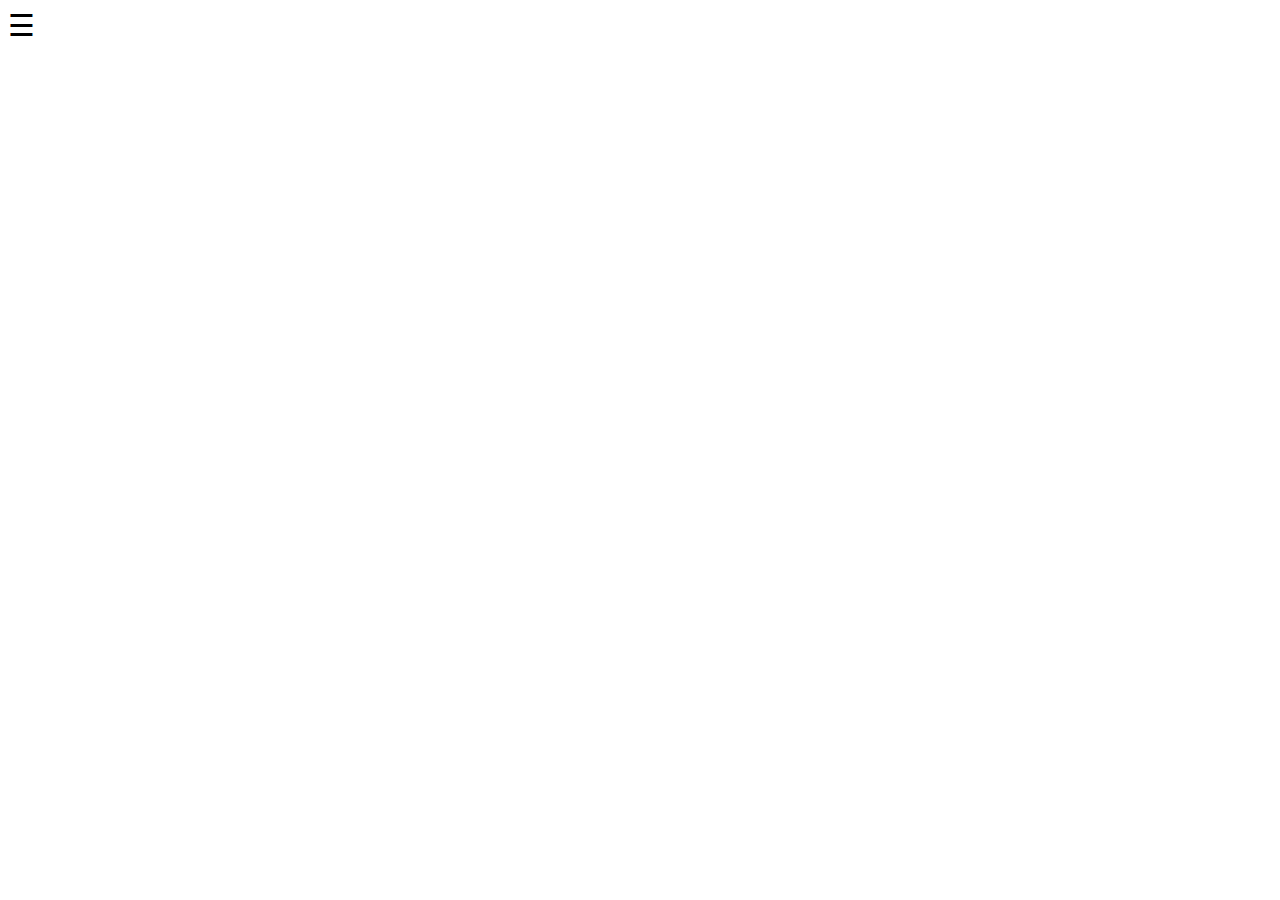
==== About.html @ 6cbe9a21 "Update About.html" ====
<!DOCTYPE html>
<html>
<head>
<meta name="viewport" content="width=device-width, initial-scale=1">
<style>
body {
  font-family: "Lato", sans-serif;
}

.sidenav {
  height: 100%;
  width: 0;
  position: fixed;
  z-index: 1;
  top: 0;
  left: 0;
  background-color: #111;
  overflow-x: hidden;
  transition: 0.5s;
  padding-top: 60px;
}

.sidenav a {
  padding: 8px 8px 8px 32px;
  text-decoration: none;
  font-size: 25px;
  color: #818181;
  display: block;
  transition: 0.3s;
}

.sidenav a:hover {
  color: #f1f1f1;
}

.sidenav .closebtn {
  position: absolute;
  top: 0;
  right: 25px;
  font-size: 36px;
  margin-left: 50px;
}

@media screen and (max-height: 450px) {
  .sidenav {padding-top: 15px;}
  .sidenav a {font-size: 18px;}
}
</style>
</head>
<body>
<div id="mySidenav" class="sidenav">
  <a href="javascript:void(0)" class="closebtn" onclick="closeNav()">&times;</a>
  <a href="index">Home</a>
  
  
</div>



<span style="font-size:30px;cursor:pointer" onclick="openNav()">&#9776; </span>

<script>
function openNav() {
  document.getElementById("mySidenav").style.width = "250px";
}

function closeNav() {
  document.getElementById("mySidenav").style.width = "0";
}
</script>
 
</body>
</html>
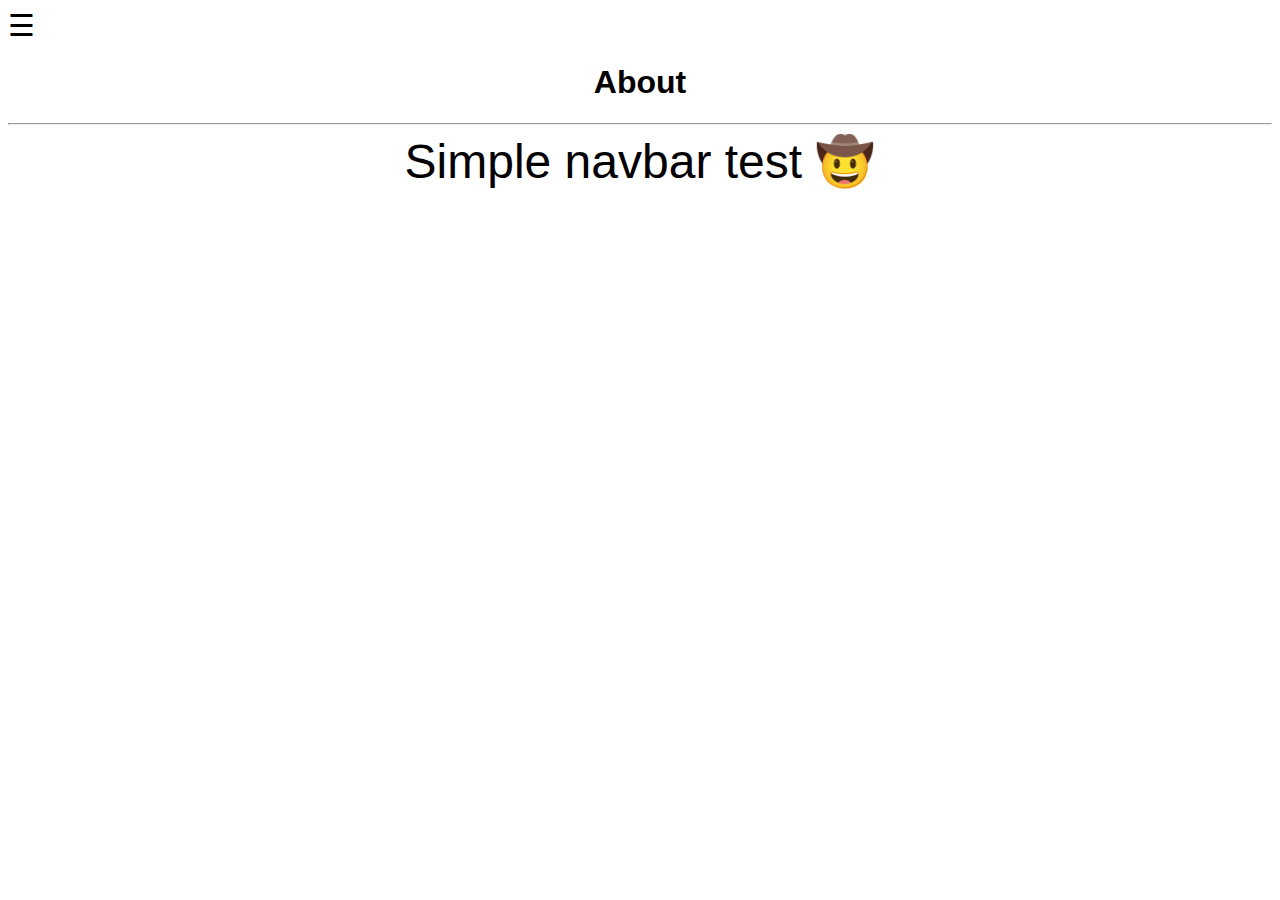
==== commit 7dfda170: "Update About.html" ====
--- a/About.html
+++ b/About.html
@@ -48,6 +48,7 @@
 </style>
 </head>
 <body>
+  
 <div id="mySidenav" class="sidenav">
   <a href="javascript:void(0)" class="closebtn" onclick="closeNav()">&times;</a>
   <a href="index">Home</a>
@@ -69,5 +70,8 @@
 }
 </script>
  
+<center><h1>About</h1>
+  <hr></hr>
+  <font size="+5">Simple navbar test 🤠</font></center>
 </body>
 </html> 
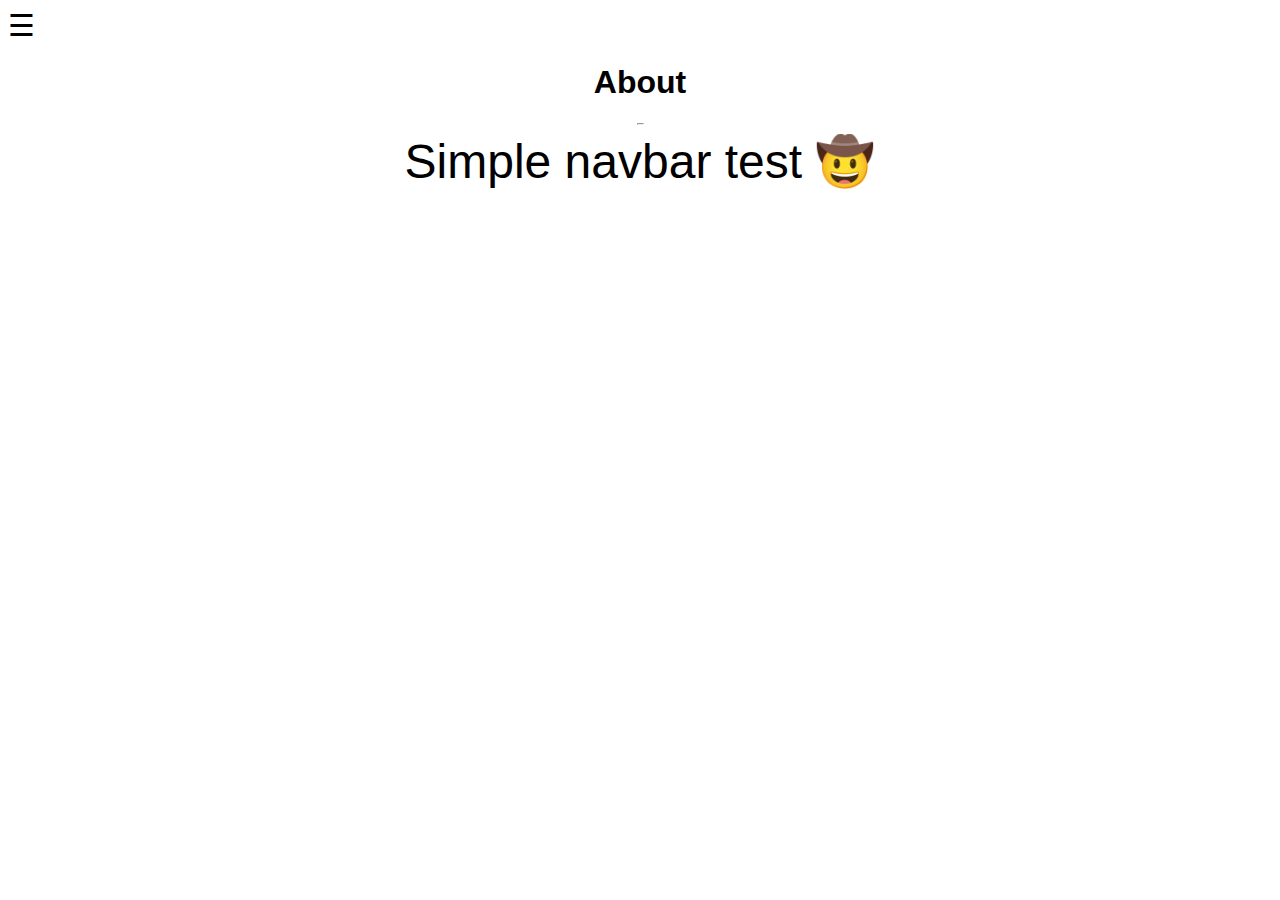
==== commit 4885df30: "Update About.html" ====
--- a/About.html
+++ b/About.html
@@ -71,7 +71,7 @@
 </script>
  
 <center><h1>About</h1>
-  <hr></hr>
+  <hr width="5"></hr>
   <font size="+5">Simple navbar test 🤠</font></center>
 </body>
 </html> 
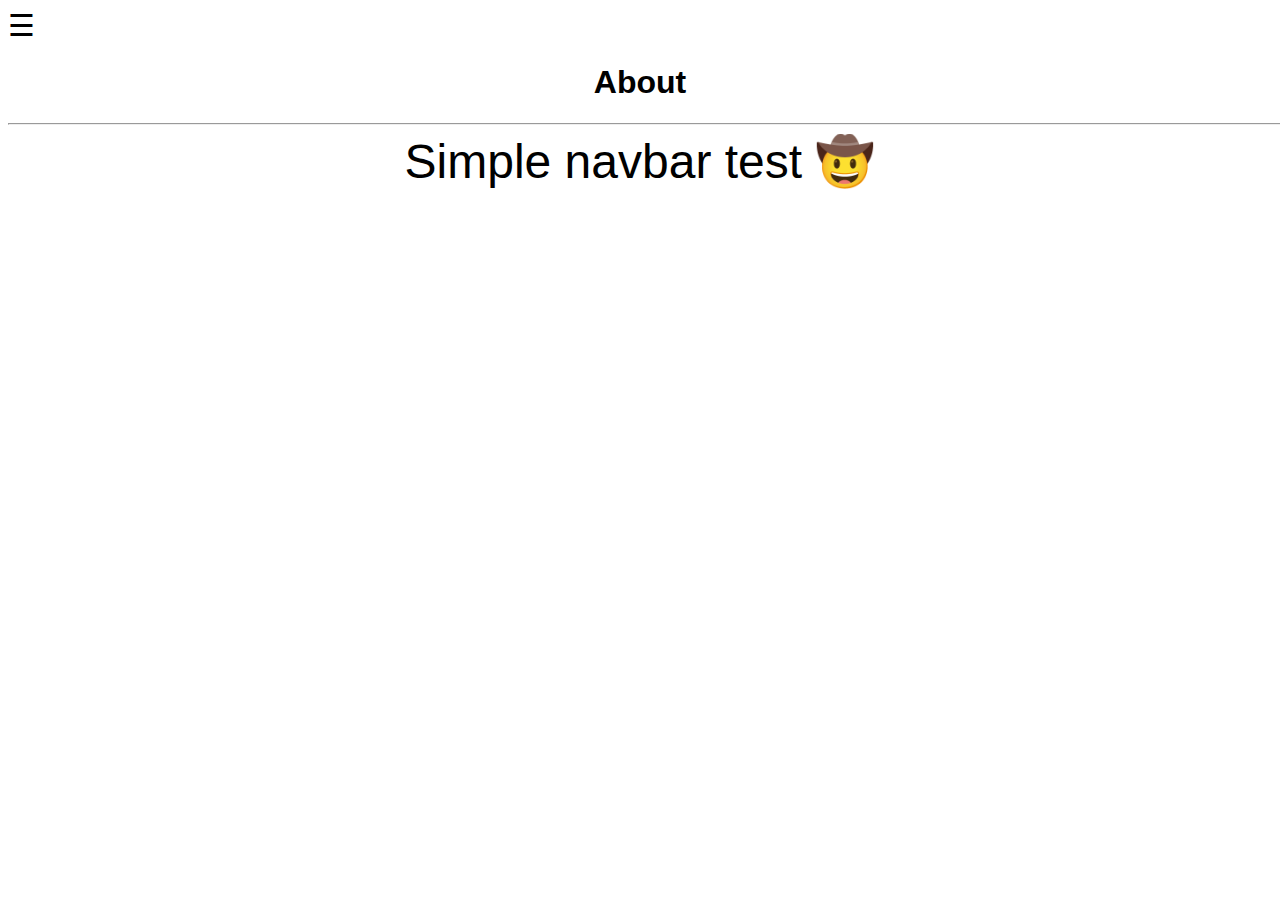
==== commit eaf36641: "Update About.html" ====
--- a/About.html
+++ b/About.html
@@ -71,7 +71,7 @@
 </script>
  
 <center><h1>About</h1>
-  <hr width="5"></hr>
+  <hr width="2500"></hr>
   <font size="+5">Simple navbar test 🤠</font></center>
 </body>
 </html> 
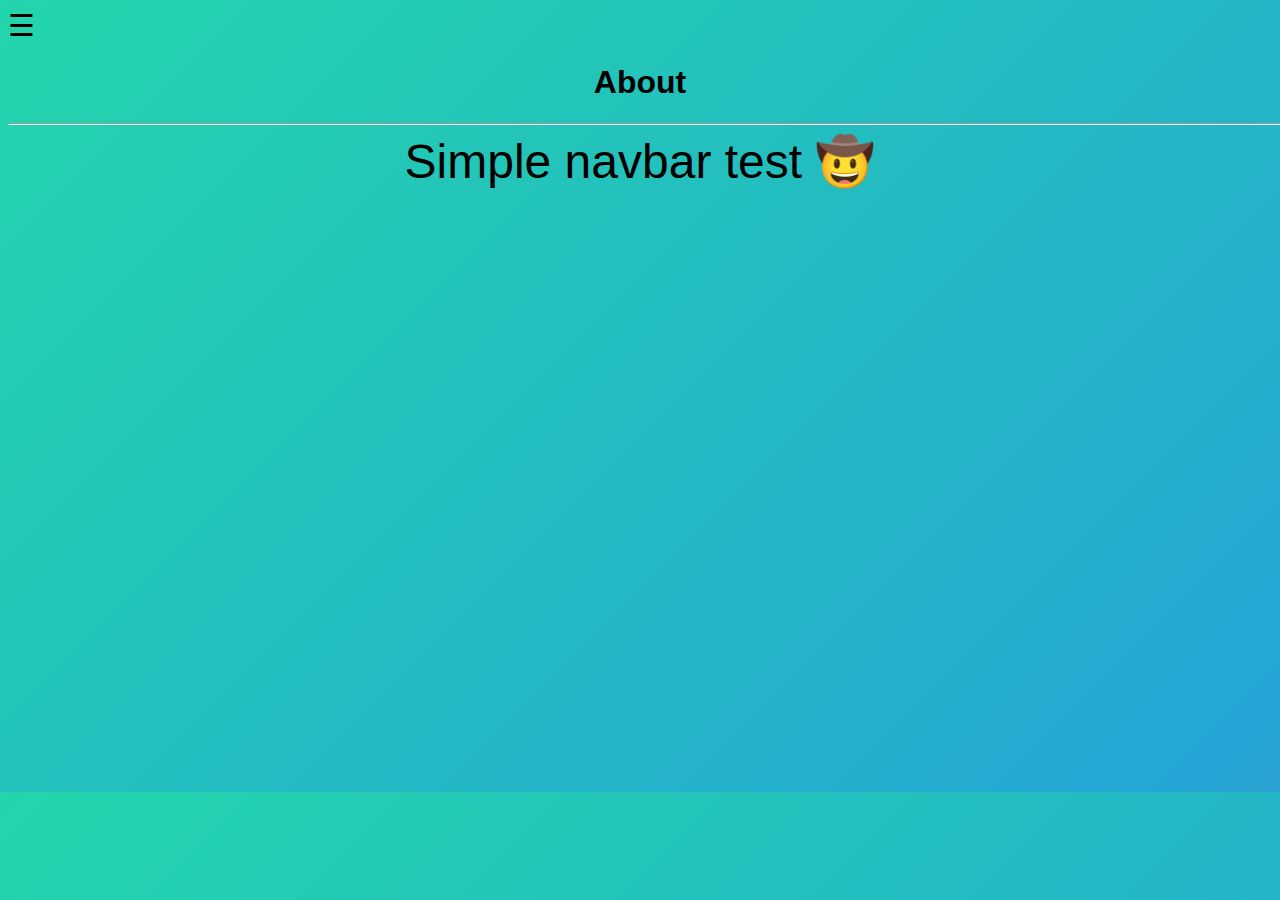
==== commit b6d975ab: "Update About.html" ====
--- a/About.html
+++ b/About.html
@@ -1,10 +1,13 @@
 <!DOCTYPE html>
 <html>
 <head>
+  <link href="stylesheet.css" rel="stylesheet" type="text/css">
+  <link rel="preconnect" href="https://fonts.gstatic.com">
+<link href="https://fonts.googleapis.com/css2?family=Langar&display=swap" rel="stylesheet">
 <meta name="viewport" content="width=device-width, initial-scale=1">
 <style>
 body {
-  font-family: "Lato", sans-serif;
+  font-family: "", sans-serif;
 }
 
 .sidenav {
@@ -71,7 +74,9 @@
 </script>
  
 <center><h1>About</h1>
-  <hr width="2500"></hr>
+  <hr width="1578"></hr>
   <font size="+5">Simple navbar test 🤠</font></center>
 </body>
 </html> 
+
+<!-- gtfo of my code you skid -->
--- a/stylesheet.css
+++ b/stylesheet.css
@@ -0,0 +1,60 @@
+  body {
+	  
+	background: linear-gradient(-45deg, #ee7752, #e73c7e, #23a6d5, #23d5ab);
+	background-size: 400% 400%;
+	animation: gradient 15s ease infinite;
+}
+
+@keyframes gradient {
+	0% {
+		background-position: 0% 50%;
+	}
+	50% {
+		background-position: 100% 50%;
+	}
+	100% {
+		background-position: 0% 50%;
+	}
+}
+body {
+  font-family: 'Langar', cursive;
+}
+
+.sidenav {
+  height: 100%;
+  width: 0;
+  position: fixed;
+  z-index: 1;
+  top: 0;
+  left: 0;
+  background-color: #111;
+  overflow-x: hidden;
+  transition: 0.5s;
+  padding-top: 60px;
+}
+
+.sidenav a {
+  padding: 8px 8px 8px 32px;
+  text-decoration: none;
+  font-size: 25px;
+  color: #818181;
+  display: block;
+  transition: 0.3s;
+}
+
+.sidenav a:hover {
+  color: #f1f1f1;
+}
+
+.sidenav .closebtn {
+  position: absolute;
+  top: 0;
+  right: 25px;
+  font-size: 36px;
+  margin-left: 50px;
+}
+
+@media screen and (max-height: 450px) {
+  .sidenav {padding-top: 15px;}
+  .sidenav a {font-size: 18px;}
+}
